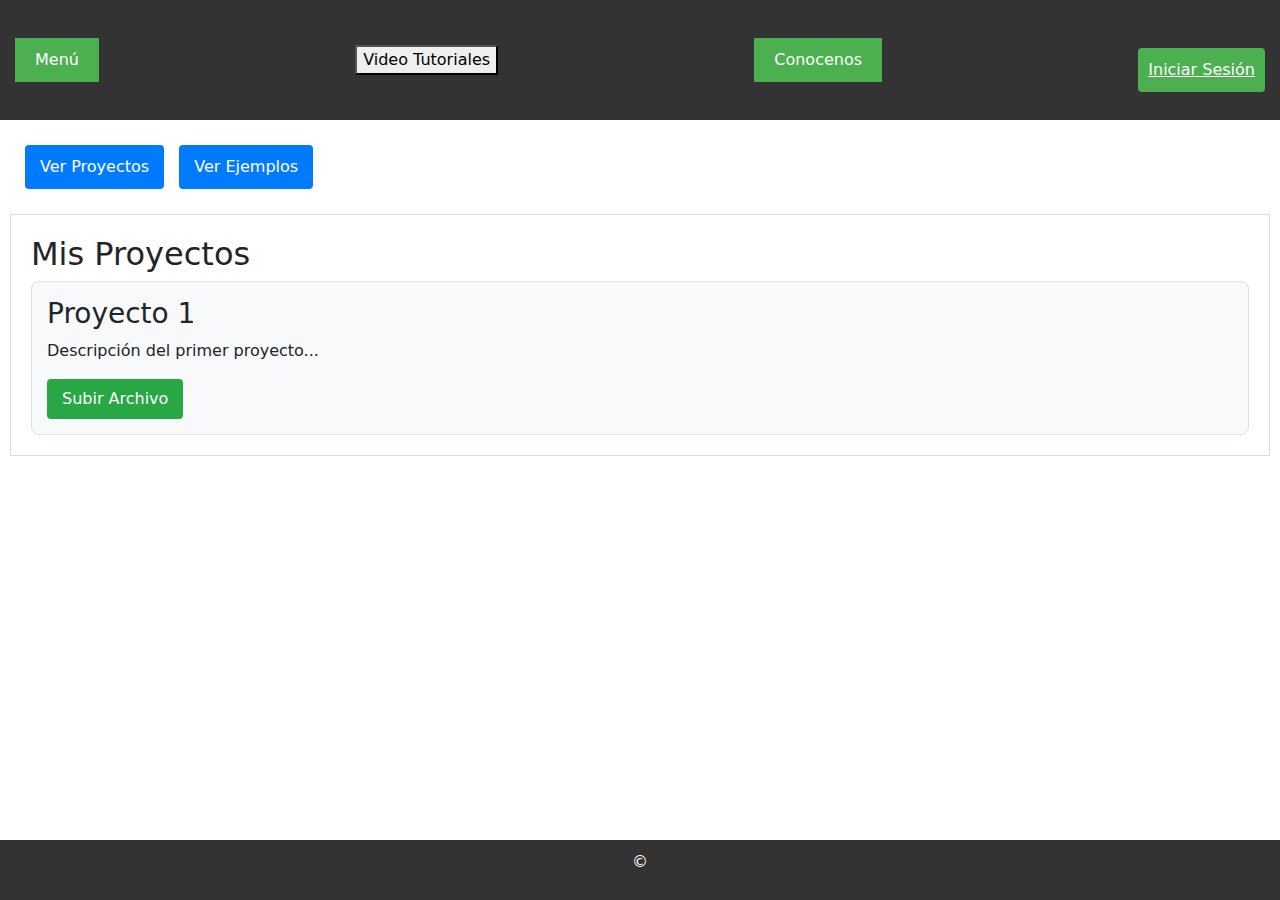
==== index.html @ 9988c406 "Add initial website layout for programming class" ====
<!DOCTYPE html>
<html lang="es">

<head>
    <meta charset="UTF-8">
    <meta name="viewport" content="width=device-width, initial-scale=1.0">
    <title>Pagina</title>

    <link rel="stylesheet" href="/Css/styles.css">
    <link href="https://cdn.jsdelivr.net/npm/bootstrap@5.3.3/dist/css/bootstrap.min.css" rel="stylesheet" integrity="sha384-QWTKZyjpPEjISv5WaRU9OFeRpok6YctnYmDr5pNlyT2bRjXh0JMhjY6hW+ALEwIH" crossorigin="anonymous">
    <script src="Js/index.js" defer></script> 

</head>

<body>
    <header>
        <div class="menu">
            <nav class="navbar">
                <div class="dropdown">
                    <button class="dropdown-btn">Menú</button>
                    <div class="dropdown-content">
                        <a href="index.html">Inicio</a>
                        <a href="#">Proyectos</a>
                        <a href="#">Ejemplos</a>
                        <a href="#">Contacto</a>
                    </div>
                </div>
                <button class="dropdown-bt"> Video Tutoriales </button>
                <button class="dropdown-btn"> Conocenos </button>
                <div class="login-section">
                    <a href="Html/login.html" class="login-btn">Iniciar Sesión</a>
                </div>
            </nav>
        </div>
    </header>

    <main>
        <div class="btn-container">
            <button class="toggle-btn" data-div="proyectos">Ver Proyectos</button>
            <button class="toggle-btn" data-div="ejemplos">Ver Ejemplos</button>
        </div>

        <!-- Sección de Proyectos -->
        <div id="proyectos" class="hidden-div active">
            <h2>Mis Proyectos</h2>
            <div class="project-list">
                <div class="project-item">
                    <h3>Proyecto 1</h3>
                    <p>Descripción del primer proyecto...</p>
                    <button class="upload-btn">Subir Archivo</button>
                </div>

            </div>
        </div>

        <!-- Sección de Ejemplos -->
        <div id="ejemplos" class="hidden-div">
            <h2>Ejemplos de Trabajo</h2>
            <div class="example-gallery">
                <div class="example-item">
                    <img src="placeholder.jpg" alt="Ejemplo 1">
                    <p>Ejemplo de diseño web</p>
                </div>
                <div class="example-item">
                    <img src="placeholder.jpg" alt="Ejemplo 2">
                    <p>Ejemplo de aplicación móvil</p>
                </div>
            </div>
        </div>
        
    </main>

    <footer>
        <p>&copy;</p>
    </footer>
    <script src="https://cdn.jsdelivr.net/npm/@popperjs/core@2.11.8/dist/umd/popper.min.js" integrity="sha384-I7E8VVD/ismYTF4hNIPjVp/Zjvgyol6VFvRkX/vR+Vc4jQkC+hVqc2pM8ODewa9r" crossorigin="anonymous"></script>
    <script src="https://cdn.jsdelivr.net/npm/bootstrap@5.3.3/dist/js/bootstrap.min.js" integrity="sha384-0pUGZvbkm6XF6gxjEnlmuGrJXVbNuzT9qBBavbLwCsOGabYfZo0T0to5eqruptLy" crossorigin="anonymous"></script>
</body>

</html>
---- Css/styles.css ----
/* Estilos generales */
body {
    margin: 0;
    font-family: Arial, sans-serif;
}

/* Menú desplegable */
.menu {
    background-color: #333;
    padding: 15px;
}

.dropdown {
    position: relative;
    display: inline-block;
}

.dropdown-btn {
    background-color: #4CAF50;
    color: white;
    padding: 10px 20px;
    border: none;
    cursor: pointer;
}

.dropdown-content {
    display: none;
    position: absolute;
    background-color: #f9f9f9;
    min-width: 160px;
    box-shadow: 0 8px 16px rgba(0,0,0,0.2);
    z-index: 1;
}

.dropdown-content a {
    color: black;
    padding: 12px 16px;
    text-decoration: none;
    display: block;
}

.dropdown:hover .dropdown-content {
    display: block;
}

/* Divs ocultos */
.hidden-div {
    display: none;
    padding: 20px;
    margin: 10px;
    border: 1px solid #ddd;
}

.hidden-div.active {
    display: block;
}

.btn-container {
    margin: 20px;
}

.toggle-btn {
    padding: 10px 15px;
    margin: 5px;
    cursor: pointer;
    background-color: #007bff;
    color: white;
    border: none;
    border-radius: 4px;
}

.toggle-btn:hover {
    background-color: #0056b3;
}

/* Footer */
footer {
    background-color: #333;
    color: white;
    text-align: center;
    padding: 10px;
    position: fixed;
    bottom: 0;
    width: 100%;
}

/* Nuevos estilos para el login */
.login-section {
    margin-top: 10px;
    padding-top: 10px;
}

.login-btn, .register-btn {
    display: block;
    padding: 10px;
    text-align: center;
    color: white;
    margin: 5px 0;
    border-radius: 4px;
}

.login-btn {
    background-color: #4CAF50;
}

.register-btn {
    background-color: #007bff;
}

.login-btn:hover, .register-btn:hover {
    opacity: 0.9;
}

/* Estilos para las nuevas secciones */
.project-list {
    display: grid;
    gap: 20px;
}

.project-item {
    background-color: #f8f9fa;
    padding: 15px;
    border-radius: 8px;
    border: 1px solid #dee2e6;
}

.upload-btn {
    background-color: #28a745;
    color: white;
    padding: 8px 15px;
    border: none;
    border-radius: 4px;
    cursor: pointer;
}

.example-gallery {
    display: grid;
    grid-template-columns: repeat(2, 1fr);
    gap: 20px;
}

.example-item {
    text-align: center;
}

.example-item img {
    width: 100%;
    max-width: 300px;
    height: auto;
    border-radius: 8px;
}

/* Agregar estos estilos */
.form-group {
    margin-bottom: 1rem;
}

.form-group label {
    display: block;
    margin-bottom: 0.5rem;
}

input[type="text"],
input[type="password"] {
    width: 100%;
    padding: 0.5rem;
    border: 1px solid #ddd;
    border-radius: 4px;
}   

.navbar{
    justify-content: space-between;
    display: flex;
}
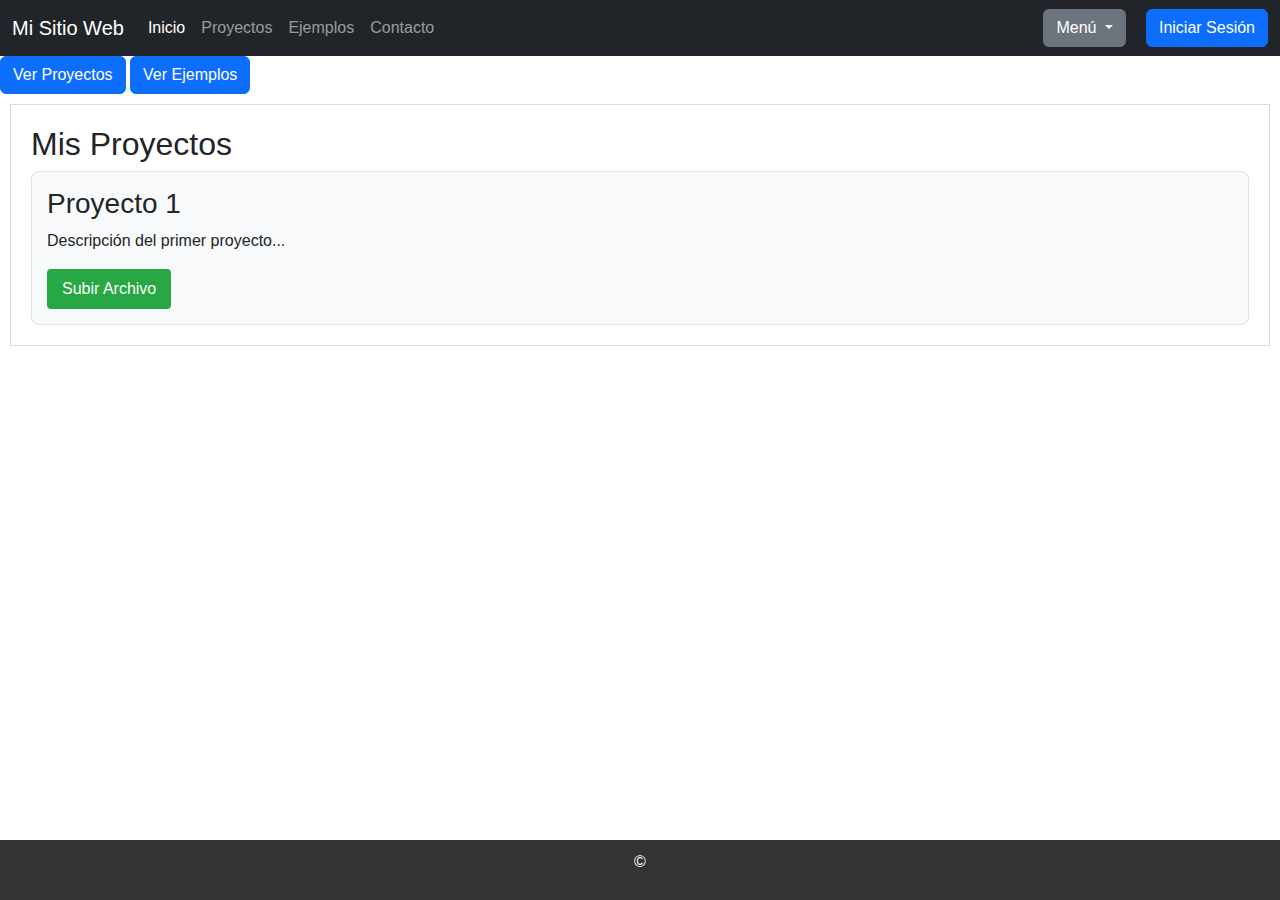
==== commit 8d6cb0ce: "" ====
--- a/index.html
+++ b/index.html
@@ -1,45 +1,59 @@
 <!DOCTYPE html>
 <html lang="es">
-
 <head>
     <meta charset="UTF-8">
     <meta name="viewport" content="width=device-width, initial-scale=1.0">
     <title>Pagina</title>
-
+    <link rel="stylesheet" href="https://cdn.jsdelivr.net/npm/bootstrap@5.3.3/dist/css/bootstrap.min.css">
     <link rel="stylesheet" href="/Css/styles.css">
-    <link href="https://cdn.jsdelivr.net/npm/bootstrap@5.3.3/dist/css/bootstrap.min.css" rel="stylesheet" integrity="sha384-QWTKZyjpPEjISv5WaRU9OFeRpok6YctnYmDr5pNlyT2bRjXh0JMhjY6hW+ALEwIH" crossorigin="anonymous">
-    <script src="Js/index.js" defer></script> 
-
+    <script src="https://cdn.jsdelivr.net/npm/bootstrap@5.3.3/dist/js/bootstrap.bundle.min.js"></script>
+    <script src="Js/index.js" defer></script>
 </head>
-
 <body>
     <header>
-        <div class="menu">
-            <nav class="navbar">
-                <div class="dropdown">
-                    <button class="dropdown-btn">Menú</button>
-                    <div class="dropdown-content">
-                        <a href="index.html">Inicio</a>
-                        <a href="#">Proyectos</a>
-                        <a href="#">Ejemplos</a>
-                        <a href="#">Contacto</a>
+        <nav class="navbar navbar-expand-lg navbar-dark bg-dark">
+            <div class="container-fluid">
+                <a class="navbar-brand" href="#">Mi Sitio Web</a>
+                <button class="navbar-toggler" type="button" data-bs-toggle="collapse" data-bs-target="#navbarSupportedContent" aria-controls="navbarSupportedContent" aria-expanded="false" aria-label="Toggle navigation">
+                    <span class="navbar-toggler-icon"></span>
+                </button>
+                <div class="collapse navbar-collapse" id="navbarSupportedContent">
+                    <ul class="navbar-nav me-auto mb-2 mb-lg-0">
+                        <li class="nav-item">
+                            <a class="nav-link active" aria-current="page" href="index.html">Inicio</a>
+                        </li>
+                        <li class="nav-item">
+                            <a class="nav-link" href="#">Proyectos</a>
+                        </li>
+                        <li class="nav-item">
+                            <a class="nav-link" href="#">Ejemplos</a>
+                        </li>
+                        <li class="nav-item">
+                            <a class="nav-link" href="#">Contacto</a>
+                        </li>
+                    </ul>
+                    <div class="dropdown">
+                        <button class="btn btn-secondary dropdown-toggle" type="button" id="dropdownMenuButton" data-bs-toggle="dropdown" aria-expanded="false">
+                            Menú
+                        </button>
+                        <ul class="dropdown-menu" aria-labelledby="dropdownMenuButton">
+                            <li><a class="dropdown-item" href="#">Opción 1</a></li>
+                            <li><a class="dropdown-item" href="#">Opción 2</a></li>
+                            <li><a class="dropdown-item" href="#">Opción 3</a></li>
+                        </ul>
+                    </div>
+                    <div class="login-section">
+                        <a href="Html/login.html" class="btn btn-primary">Iniciar Sesión</a>
                     </div>
                 </div>
-                <button class="dropdown-bt"> Video Tutoriales </button>
-                <button class="dropdown-btn"> Conocenos </button>
-                <div class="login-section">
-                    <a href="Html/login.html" class="login-btn">Iniciar Sesión</a>
-                </div>
-            </nav>
-        </div>
+            </div>
+        </nav>
     </header>
-
     <main>
         <div class="btn-container">
-            <button class="toggle-btn" data-div="proyectos">Ver Proyectos</button>
-            <button class="toggle-btn" data-div="ejemplos">Ver Ejemplos</button>
+            <button class="btn btn-primary toggle-btn" data-div="proyectos">Ver Proyectos</button>
+            <button class="btn btn-primary toggle-btn" data-div="ejemplos">Ver Ejemplos</button>
         </div>
-
         <!-- Sección de Proyectos -->
         <div id="proyectos" class="hidden-div active">
             <h2>Mis Proyectos</h2>
@@ -47,12 +61,10 @@
                 <div class="project-item">
                     <h3>Proyecto 1</h3>
                     <p>Descripción del primer proyecto...</p>
-                    <button class="upload-btn">Subir Archivo</button>
+                    <button class="btn btn-success upload-btn">Subir Archivo</button>
                 </div>
-
             </div>
         </div>
-
         <!-- Sección de Ejemplos -->
         <div id="ejemplos" class="hidden-div">
             <h2>Ejemplos de Trabajo</h2>
@@ -67,14 +79,9 @@
                 </div>
             </div>
         </div>
-        
     </main>
-
     <footer>
         <p>&copy;</p>
     </footer>
-    <script src="https://cdn.jsdelivr.net/npm/@popperjs/core@2.11.8/dist/umd/popper.min.js" integrity="sha384-I7E8VVD/ismYTF4hNIPjVp/Zjvgyol6VFvRkX/vR+Vc4jQkC+hVqc2pM8ODewa9r" crossorigin="anonymous"></script>
-    <script src="https://cdn.jsdelivr.net/npm/bootstrap@5.3.3/dist/js/bootstrap.min.js" integrity="sha384-0pUGZvbkm6XF6gxjEnlmuGrJXVbNuzT9qBBavbLwCsOGabYfZo0T0to5eqruptLy" crossorigin="anonymous"></script>
 </body>
-
 </html>--- a/Css/styles.css
+++ b/Css/styles.css
@@ -1,13 +1,18 @@
-/* Estilos generales */
 body {
     margin: 0;
     font-family: Arial, sans-serif;
 }
 
-/* Menú desplegable */
 .menu {
     background-color: #333;
-    padding: 15px;
+    color: white;
+    padding: 10px;
+}
+
+.navbar {
+    display: flex;
+    justify-content: space-between;
+    align-items: center;
 }
 
 .dropdown {
@@ -43,7 +48,18 @@
     display: block;
 }
 
-/* Divs ocultos */
+.login-section {
+    margin-left: 20px;
+}
+
+.login-btn {
+    background-color: #4CAF50;
+    color: white;
+    padding: 10px 20px;
+    border: none;
+    cursor: pointer;
+}
+
 .hidden-div {
     display: none;
     padding: 20px;
@@ -55,63 +71,6 @@
     display: block;
 }
 
-.btn-container {
-    margin: 20px;
-}
-
-.toggle-btn {
-    padding: 10px 15px;
-    margin: 5px;
-    cursor: pointer;
-    background-color: #007bff;
-    color: white;
-    border: none;
-    border-radius: 4px;
-}
-
-.toggle-btn:hover {
-    background-color: #0056b3;
-}
-
-/* Footer */
-footer {
-    background-color: #333;
-    color: white;
-    text-align: center;
-    padding: 10px;
-    position: fixed;
-    bottom: 0;
-    width: 100%;
-}
-
-/* Nuevos estilos para el login */
-.login-section {
-    margin-top: 10px;
-    padding-top: 10px;
-}
-
-.login-btn, .register-btn {
-    display: block;
-    padding: 10px;
-    text-align: center;
-    color: white;
-    margin: 5px 0;
-    border-radius: 4px;
-}
-
-.login-btn {
-    background-color: #4CAF50;
-}
-
-.register-btn {
-    background-color: #007bff;
-}
-
-.login-btn:hover, .register-btn:hover {
-    opacity: 0.9;
-}
-
-/* Estilos para las nuevas secciones */
 .project-list {
     display: grid;
     gap: 20px;
@@ -150,25 +109,12 @@
     border-radius: 8px;
 }
 
-/* Agregar estos estilos */
-.form-group {
-    margin-bottom: 1rem;
-}
-
-.form-group label {
-    display: block;
-    margin-bottom: 0.5rem;
-}
-
-input[type="text"],
-input[type="password"] {
+footer {
+    background-color: #333;
+    color: white;
+    text-align: center;
+    padding: 10px;
+    position: fixed;
+    bottom: 0;
     width: 100%;
-    padding: 0.5rem;
-    border: 1px solid #ddd;
-    border-radius: 4px;
-}   
-
-.navbar{
-    justify-content: space-between;
-    display: flex;
 }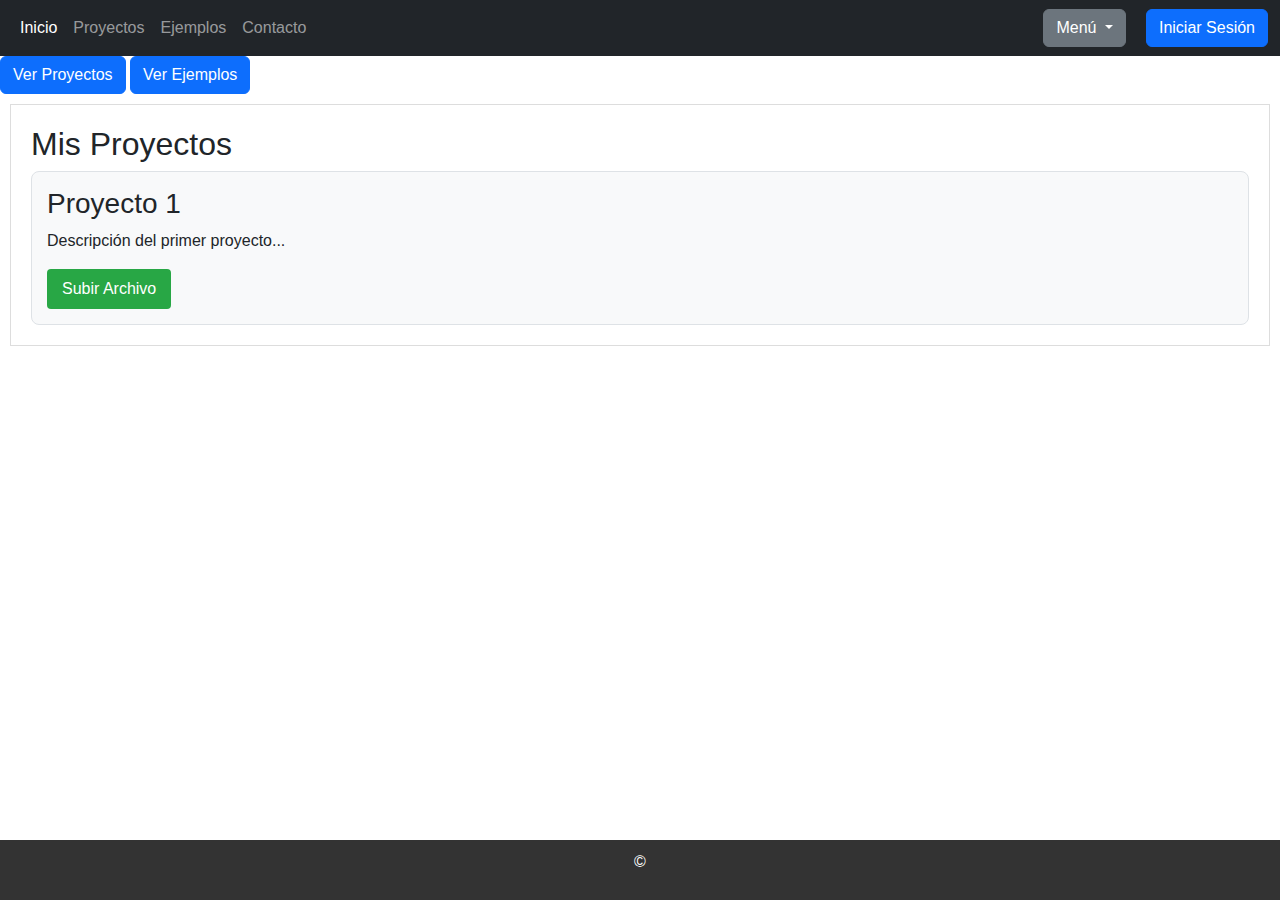
==== commit bac8f2da: "modified:   Html/login.html #	renamed:    README.md -> Php/README.md #	new file:   Php/includes/logi" ====
--- a/index.html
+++ b/index.html
@@ -13,7 +13,7 @@
     <header>
         <nav class="navbar navbar-expand-lg navbar-dark bg-dark">
             <div class="container-fluid">
-                <a class="navbar-brand" href="#">Mi Sitio Web</a>
+                
                 <button class="navbar-toggler" type="button" data-bs-toggle="collapse" data-bs-target="#navbarSupportedContent" aria-controls="navbarSupportedContent" aria-expanded="false" aria-label="Toggle navigation">
                     <span class="navbar-toggler-icon"></span>
                 </button>
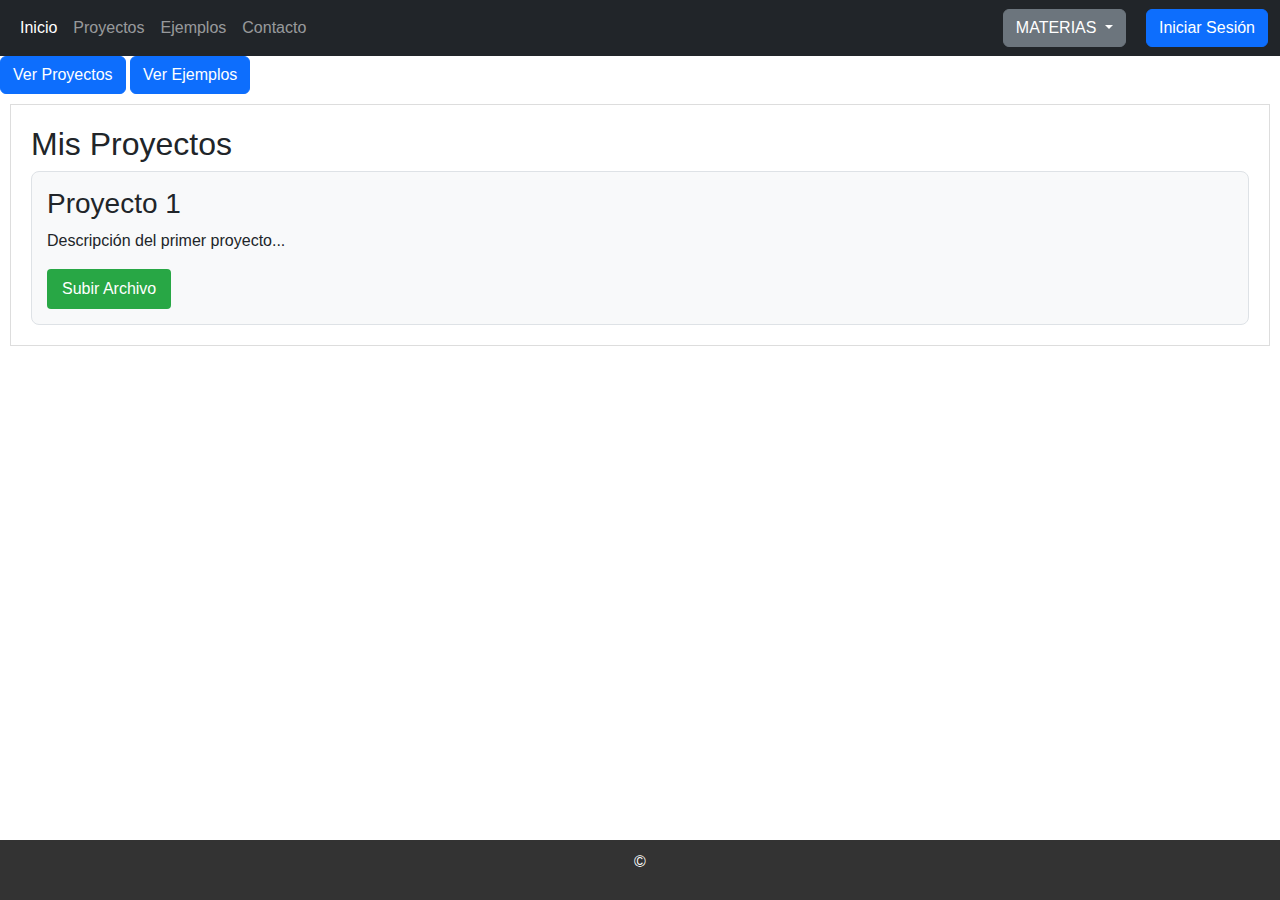
==== commit 1f3e581d: "Change: Link of style" ====
--- a/index.html
+++ b/index.html
@@ -5,7 +5,7 @@
     <meta name="viewport" content="width=device-width, initial-scale=1.0">
     <title>Pagina</title>
     <link rel="stylesheet" href="https://cdn.jsdelivr.net/npm/bootstrap@5.3.3/dist/css/bootstrap.min.css">
-    <link rel="stylesheet" href="/Css/styles.css">
+    <link rel="stylesheet" href="Css/styles.css">
     <script src="https://cdn.jsdelivr.net/npm/bootstrap@5.3.3/dist/js/bootstrap.bundle.min.js"></script>
     <script src="Js/index.js" defer></script>
 </head>
@@ -34,12 +34,14 @@
                     </ul>
                     <div class="dropdown">
                         <button class="btn btn-secondary dropdown-toggle" type="button" id="dropdownMenuButton" data-bs-toggle="dropdown" aria-expanded="false">
-                            Menú
+                            MATERIAS
                         </button>
                         <ul class="dropdown-menu" aria-labelledby="dropdownMenuButton">
-                            <li><a class="dropdown-item" href="#">Opción 1</a></li>
-                            <li><a class="dropdown-item" href="#">Opción 2</a></li>
-                            <li><a class="dropdown-item" href="#">Opción 3</a></li>
+                            <li><a class="dropdown-item" href="#">Matematicas</a></li>
+                            <li><a class="dropdown-item" href="#">Fisica</a></li>
+                            <li><a class="dropdown-item" href="#">Quimica</a></li>
+                            <li><a class="dropdown-item" href="#">Programación</a></li>
+                            <li><a class="dropdown-item" href="#">Lenguaje</a></li>
                         </ul>
                     </div>
                     <div class="login-section">
--- a/Css/styles.css
+++ b/Css/styles.css
@@ -18,6 +18,7 @@
 .dropdown {
     position: relative;
     display: inline-block;
+    display: flex;
 }
 
 .dropdown-btn {
